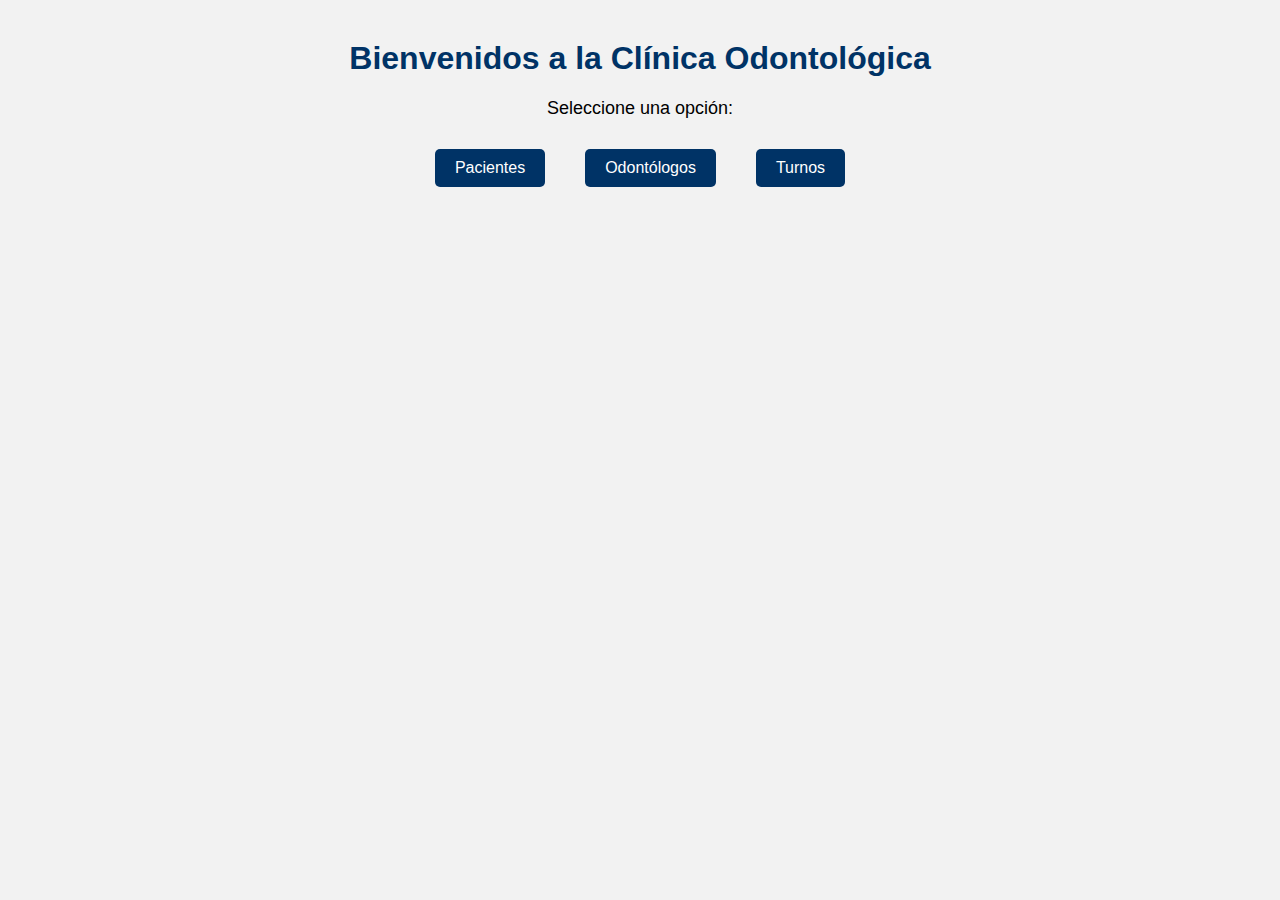
==== src/main/resources/static/index.html @ 8b521cfc "anidi files" ====
<!DOCTYPE html>
<html lang="en">
<head>
    <meta charset="UTF-8">
    <meta http-equiv="X-UA-Compatible" content="IE=edge">
    <meta name="viewport" content="width=device-width, initial-scale=1.0">
    <title>Pacientes</title>
    <link rel="stylesheet" href="./style/index.css">
</head>
<body>
        <h1>Bienvenidos a la Clínica Odontológica</h1>
        <p>Seleccione una opción:</p>
        <ul>
            <li><a href="./portalPacientes.html">Pacientes</a></li>
            <li><a href="/portalOdontologos.html">Odontólogos</a></li>
            <li><a href="turnos.html">Turnos</a></li>
        </ul>
</body>
</html>
---- src/main/resources/static/style/index.css ----
body {
    font-family: Arial, sans-serif;
    background-color: #f2f2f2;
    margin: 0;
    padding: 0;
}
h1 {
    text-align: center;
    color: #003366;
    margin-top: 40px;
}
p {
    text-align: center;
    font-size: 18px;
    margin-top: 20px;
    margin-bottom: 30px;
}
ul {
    list-style: none;
    margin: 0;
    padding: 0;
    display: flex;
    justify-content: center;
}
li {
    margin: 0 20px;
}
a {
    display: block;
    padding: 10px 20px;
    background-color: #003366;
    color: #fff;
    text-decoration: none;
    border-radius: 5px;
    transition: all 0.3s ease;
}
a:hover {
    background-color: #185f8b;
    transform: scale(1.05);
}
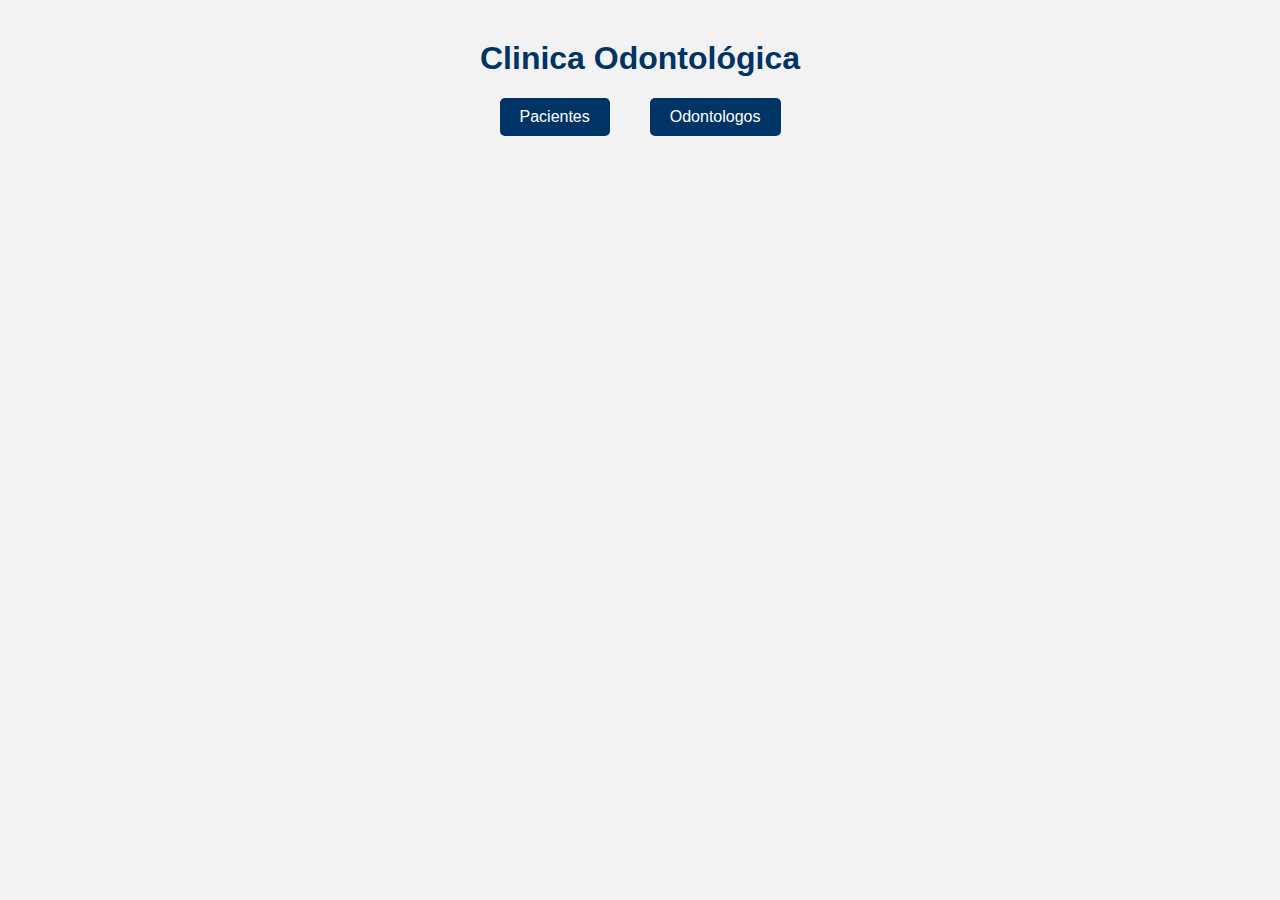
==== commit 3e9da289: "cambios al frontend" ====
--- a/src/main/resources/static/index.html
+++ b/src/main/resources/static/index.html
@@ -4,16 +4,23 @@
     <meta charset="UTF-8">
     <meta http-equiv="X-UA-Compatible" content="IE=edge">
     <meta name="viewport" content="width=device-width, initial-scale=1.0">
-    <title>Pacientes</title>
+    <title>Portal Odontologos</title>
     <link rel="stylesheet" href="./style/index.css">
 </head>
 <body>
-        <h1>Bienvenidos a la Clínica Odontológica</h1>
-        <p>Seleccione una opción:</p>
-        <ul>
-            <li><a href="./portalPacientes.html">Pacientes</a></li>
-            <li><a href="/portalOdontologos.html">Odontólogos</a></li>
-            <li><a href="turnos.html">Turnos</a></li>
-        </ul>
+    <body>
+        <header>
+            <h1>Clinica Odontológica</h1>
+        </header>
+        <nav>
+            <ul>
+                <li><a href="./portalPacientes.html">Pacientes</a></li>
+                <li><a href="./portalOdontologos.html">Odontologos</a></li>
+            </ul>
+        </nav>
+        <main>
+        </main>
+    </body>
 </body>
-</html>+</html>
+
